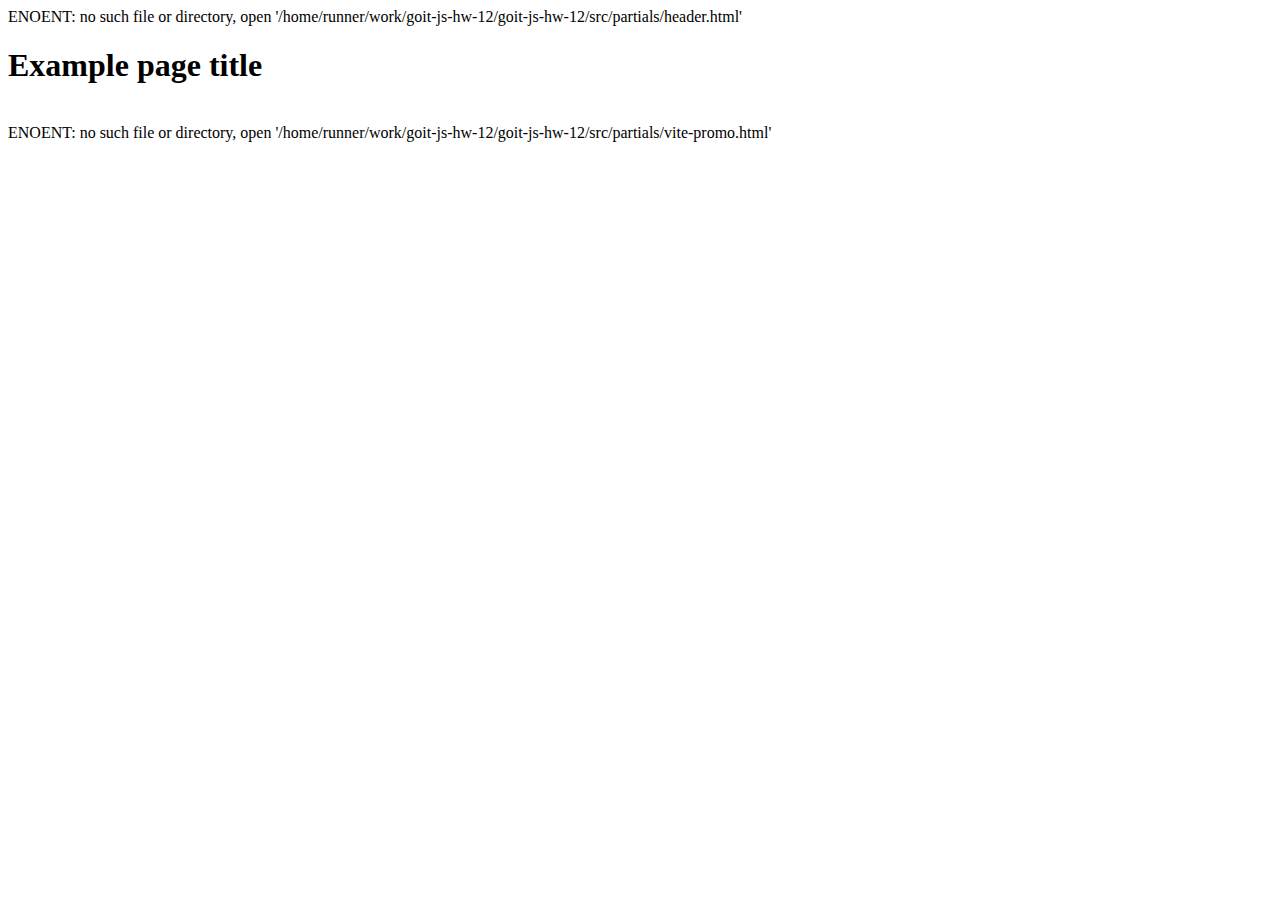
==== index.html @ 20787f6d "Deploying to gh-pages from @ Vita0609/goit-js-hw-12@3900b3dc5a7cadc5d38962cd5700178251309293 🚀" ====
<!DOCTYPE html>
<html lang="en">
  <head>
    <meta charset="UTF-8" />
    <link rel="icon" type="image/svg+xml" href="/favicon.svg" />
    <meta name="viewport" content="width=device-width, initial-scale=1.0" />
    <title>Vanilla App Template</title>
    
    <script type="module" crossorigin src="/goit-js-hw-12/commonHelpers.js"></script>
    <link rel="stylesheet" href="/goit-js-hw-12/assets/index-10c40100.css">
  </head>
  <body>
    ENOENT: no such file or directory, open '/home/runner/work/goit-js-hw-12/goit-js-hw-12/src/partials/header.html'

    <section>
      <h1>Example page title</h1>
      <!-- Path to images as from index.html file -->
      <img src="/goit-js-hw-12/assets/javascript-8dac5379.svg" alt="" />
    </section>

    <!-- Loads the specified .html file -->
    ENOENT: no such file or directory, open '/home/runner/work/goit-js-hw-12/goit-js-hw-12/src/partials/vite-promo.html'

    
  </body>
</html>
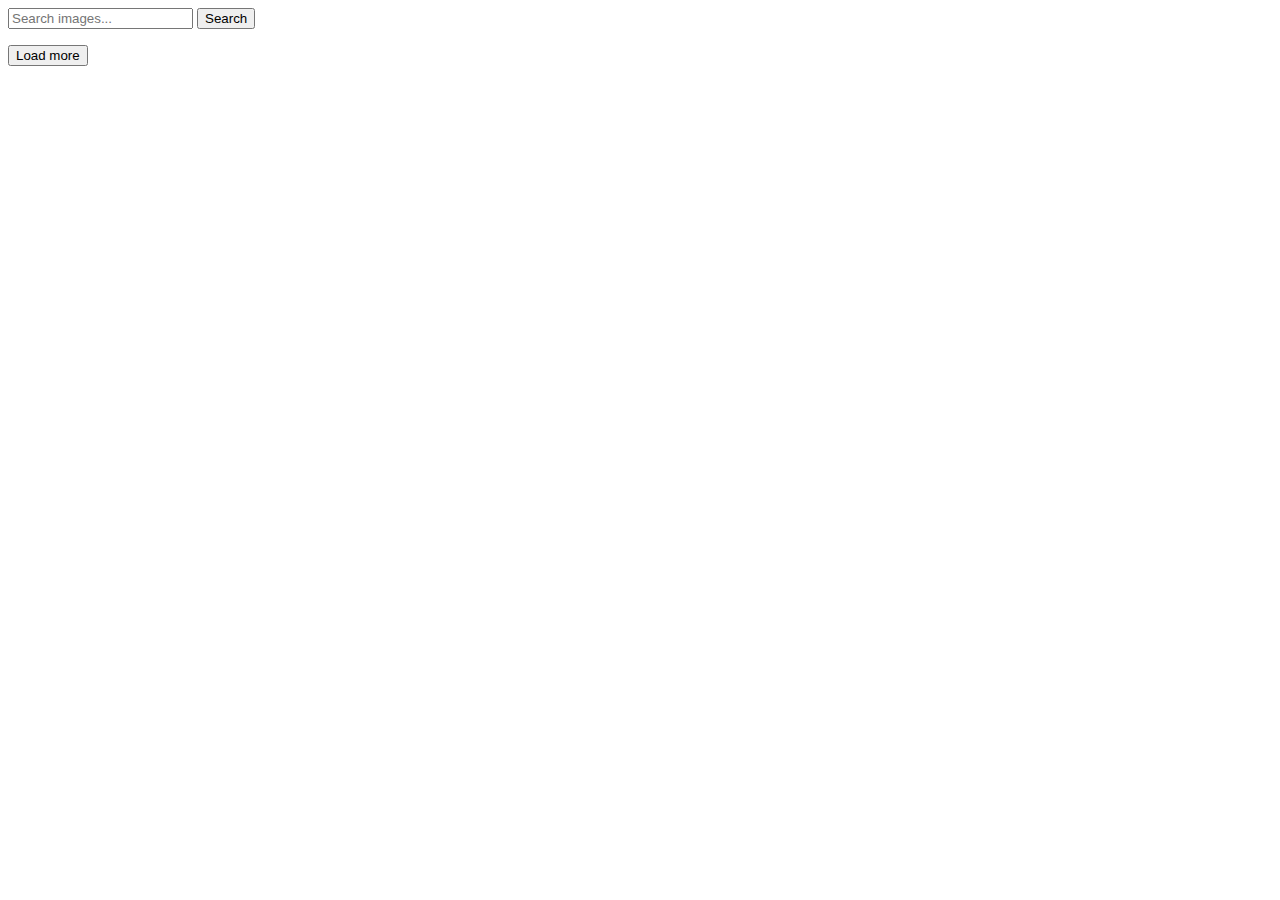
==== commit ffb563a1: "Deploying to gh-pages from @ Vita0609/goit-js-hw-12@e2b653e38b3e6e796ef4b6bd2330eac8e2bc37f1 🚀" ====
--- a/index.html
+++ b/index.html
@@ -2,25 +2,33 @@
 <html lang="en">
   <head>
     <meta charset="UTF-8" />
-    <link rel="icon" type="image/svg+xml" href="/favicon.svg" />
     <meta name="viewport" content="width=device-width, initial-scale=1.0" />
-    <title>Vanilla App Template</title>
+    <title>goit-js-hw-12</title>
     
     <script type="module" crossorigin src="/goit-js-hw-12/commonHelpers.js"></script>
-    <link rel="stylesheet" href="/goit-js-hw-12/assets/index-10c40100.css">
+    <link rel="modulepreload" crossorigin href="/goit-js-hw-12/assets/vendor-c493984e.js">
+    <link rel="stylesheet" href="/goit-js-hw-12/assets/vendor-1cd1f9d9.css">
+    <link rel="stylesheet" href="/goit-js-hw-12/assets/index-d8487842.css">
   </head>
   <body>
-    ENOENT: no such file or directory, open '/home/runner/work/goit-js-hw-12/goit-js-hw-12/src/partials/header.html'
-
-    <section>
-      <h1>Example page title</h1>
-      <!-- Path to images as from index.html file -->
-      <img src="/goit-js-hw-12/assets/javascript-8dac5379.svg" alt="" />
-    </section>
-
-    <!-- Loads the specified .html file -->
-    ENOENT: no such file or directory, open '/home/runner/work/goit-js-hw-12/goit-js-hw-12/src/partials/vite-promo.html'
-
+    <form class="form">
+      <label class="label">
+        <input
+          class="input"
+          type="text"
+          name="input-search"
+          placeholder="Search images..."
+          required
+        />
+      </label>
+      <button class="button" type="submit">Search</button>
+    </form>
+    <div class="loader-top"></div>
+    <ul class="list"></ul>
+    <div class="loader"></div>
+    <button class="button load-more" type="button">Load more</button>
+    
+    
     
   </body>
-</html>
+</html>